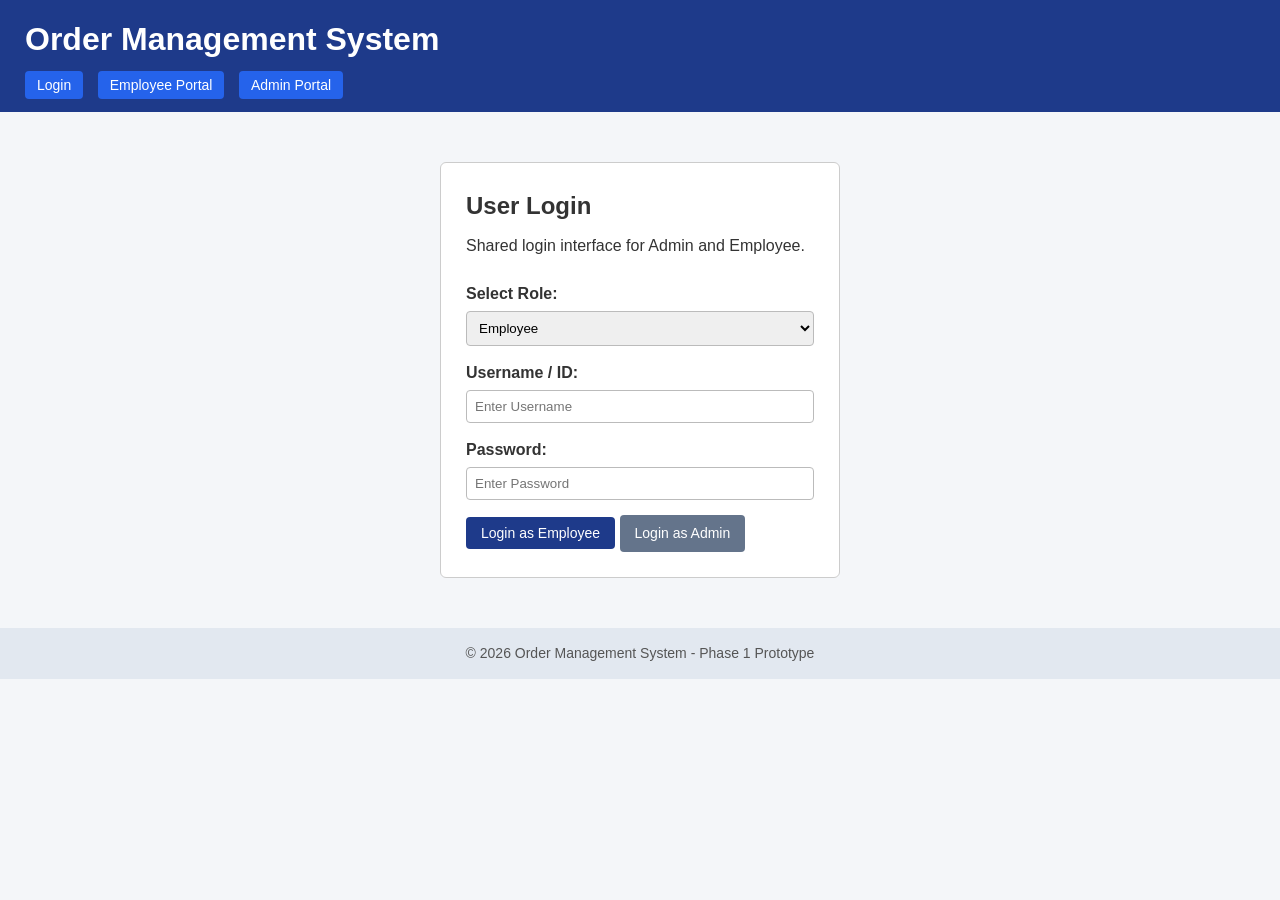
==== index.html @ 575bb40a "add login page" ====
<!DOCTYPE html>
<html lang="en">
<head>
    <meta charset="UTF-8">
    <title>Login - Order Management System</title>
    <link rel="stylesheet" href="css/style.css">
</head>
<body>
    <header>
        <h1>Order Management System</h1>
        <nav>
            <ul>
                <li><a href="index.html">Login</a></li>
                <li><a href="employee-dashboard.html">Employee Portal</a></li>
                <li><a href="admin-dashboard.html">Admin Portal</a></li>
            </ul>
        </nav>
    </header>

    <main>
        <section id="login-box">
            <h2>User Login</h2>
            <p>Shared login interface for Admin and Employee.</p><br>
            <form action="employee-dashboard.html">
                <div class="form-group">
                    <label for="role">Select Role:</label>
                    <select id="role" name="role">
                        <option value="employee">Employee</option>
                        <option value="admin">Administrator (Admin)</option>
                    </select>
                </div>
                <div class="form-group">
                    <label for="username">Username / ID:</label>
                    <input type="text" id="username" name="username" placeholder="Enter Username" required>
                </div>
                <div class="form-group">
                    <label for="password">Password:</label>
                    <input type="password" id="password" name="password" placeholder="Enter Password" required>
                </div>
                <button type="submit" class="btn">Login as Employee</button>
                <a href="admin-dashboard.html" class="btn btn-reset">Login as Admin</a>
            </form>
        </section>
    </main>

    <footer>
        <p>&copy; 2026 Order Management System - Phase 1 Prototype</p>
    </footer>
</body>
</html>
---- css/style.css ----
/* 1. Element Selectors & Box Model */
* {
    box-sizing: border-box;
    margin: 0;
    padding: 0;
}

body {
    font-family: Arial, sans-serif;
    background-color: #f4f6f9;
    color: #333333;
    line-height: 1.5;
}

header {
    background-color: #1e3a8a;
    color: white;
    padding: 15px 25px;
}

main {
    max-width: 1000px;
    margin: 25px auto;
    padding: 0 15px;
}

footer {
    text-align: center;
    padding: 15px;
    background-color: #e2e8f0;
    color: #555555;
    margin-top: 40px;
    font-size: 14px;
}

h1,
h2,
h3 {
    margin-bottom: 10px;
}

/* 2. Descendant Selectors & Navigation */
nav ul {
    list-style-type: none;
    margin-top: 10px;
}

nav ul li {
    display: inline-block;
    margin-right: 10px;
}

nav ul li a {
    color: white;
    text-decoration: none;
    padding: 6px 12px;
    background-color: #2563eb;
    border-radius: 4px;
    font-size: 14px;
}

/* 3. Pseudo-class (:hover) */
nav ul li a:hover {
    background-color: #1d4ed8;
}

.btn:hover {
    opacity: 0.85;
}

/* 4. ID Selectors */
#login-box {
    max-width: 400px;
    margin: 50px auto;
    background: white;
    padding: 25px;
    border: 1px solid #cccccc;
    border-radius: 6px;
}

#order-form {
    background: white;
    padding: 20px;
    border: 1px solid #cccccc;
    border-radius: 6px;
}

/* 5. Class Selectors (Cards, Forms, Tables, Buttons) */
.card-container {
    display: flex;
    gap: 15px;
    flex-wrap: wrap;
    margin: 20px 0;
}

.card {
    background: white;
    border: 1px solid #cccccc;
    border-left: 4px solid #1e3a8a;
    padding: 15px;
    flex: 1;
    min-width: 200px;
    border-radius: 4px;
}

.card p {
    font-size: 22px;
    font-weight: bold;
    color: #1e3a8a;
    margin-top: 5px;
}

.box {
    background: white;
    padding: 20px;
    border: 1px solid #cccccc;
    border-radius: 6px;
    margin-top: 20px;
}

.form-group {
    margin-bottom: 15px;
}

.form-group label {
    display: block;
    font-weight: bold;
    margin-bottom: 5px;
}

.form-group input,
.form-group select,
.form-group textarea {
    width: 100%;
    padding: 8px;
    border: 1px solid #bbbbbb;
    border-radius: 4px;
}

.radio-options label {
    display: inline-block;
    font-weight: normal;
    margin-right: 15px;
}

.radio-options input {
    width: auto;
}

.btn {
    display: inline-block;
    padding: 8px 15px;
    background-color: #1e3a8a;
    color: white;
    border: none;
    border-radius: 4px;
    text-decoration: none;
    cursor: pointer;
    font-size: 14px;
}

.btn-reset {
    background-color: #64748b;
}

.btn-approve {
    background-color: #16a34a;
    padding: 5px 10px;
}

.btn-reject {
    background-color: #dc2626;
    padding: 5px 10px;
}

table {
    width: 100%;
    border-collapse: collapse;
    margin-top: 10px;
}

table th,
table td {
    border: 1px solid #dddddd;
    padding: 10px;
    text-align: left;
}

table th {
    background-color: #e2e8f0;
}

.status-pending {
    color: #b45309;
    font-weight: bold;
}

.status-approved {
    color: #15803d;
    font-weight: bold;
}

.status-rejected {
    color: #b91c1c;
    font-weight: bold;
}
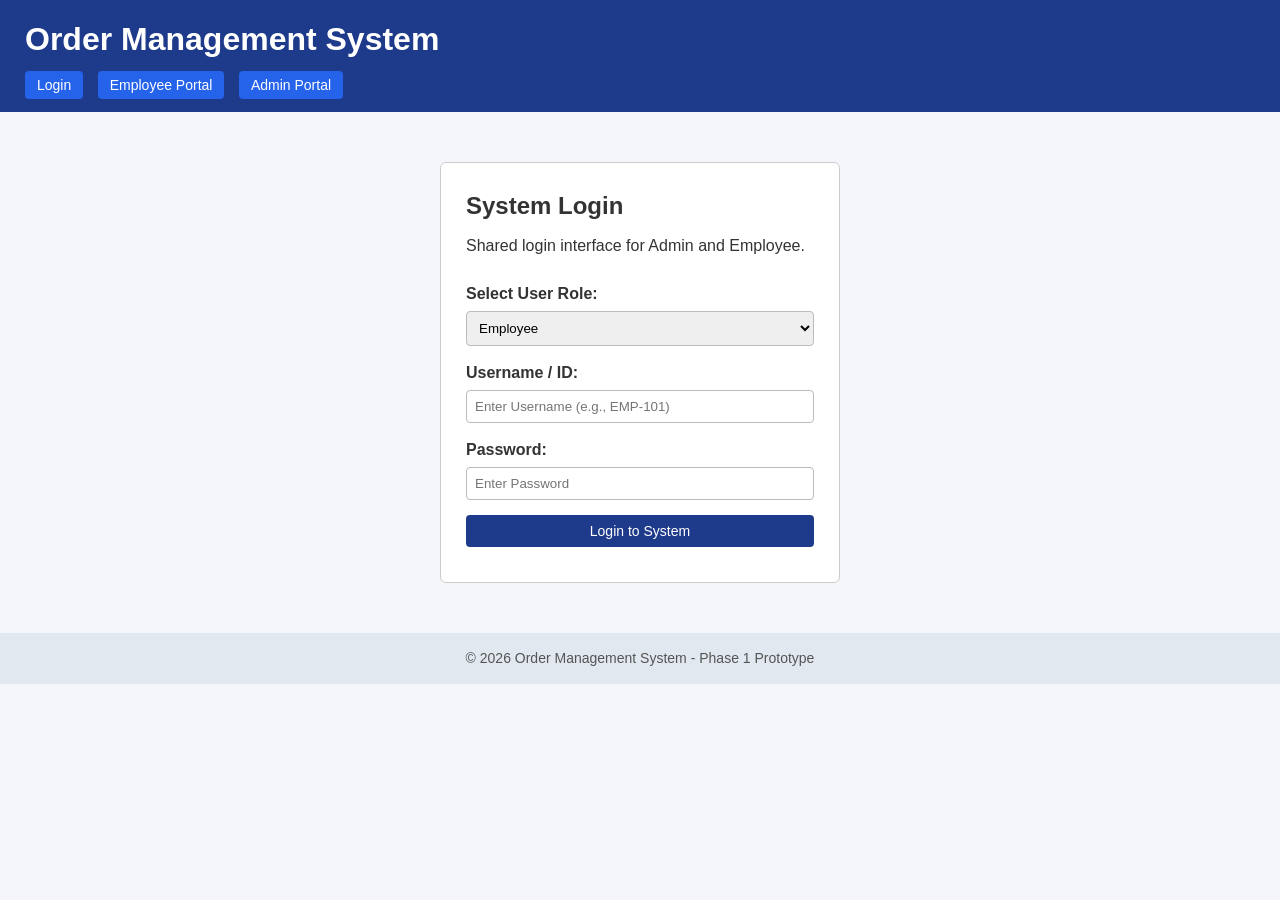
==== commit 2d9f5107: "change login page" ====
--- a/index.html
+++ b/index.html
@@ -1,10 +1,13 @@
 <!DOCTYPE html>
 <html lang="en">
+
 <head>
     <meta charset="UTF-8">
+    <meta name="viewport" content="width=device-width, initial-scale=1.0">
     <title>Login - Order Management System</title>
     <link rel="stylesheet" href="css/style.css">
 </head>
+
 <body>
     <header>
         <h1>Order Management System</h1>
@@ -19,26 +22,33 @@
 
     <main>
         <section id="login-box">
-            <h2>User Login</h2>
-            <p>Shared login interface for Admin and Employee.</p><br>
-            <form action="employee-dashboard.html">
+            <h2>System Login</h2>
+            <p>Shared login interface for Admin and Employee.</p>
+            <br>
+
+            <!-- Routes to Admin or Employee dashboard based on selected dropdown role -->
+            <form action="employee-dashboard.html"
+                onsubmit="this.action = (document.getElementById('role').value === 'admin') ? 'admin-dashboard.html' : 'employee-dashboard.html';">
                 <div class="form-group">
-                    <label for="role">Select Role:</label>
+                    <label for="role">Select User Role:</label>
                     <select id="role" name="role">
                         <option value="employee">Employee</option>
                         <option value="admin">Administrator (Admin)</option>
                     </select>
                 </div>
+
                 <div class="form-group">
                     <label for="username">Username / ID:</label>
-                    <input type="text" id="username" name="username" placeholder="Enter Username" required>
+                    <input type="text" id="username" name="username" placeholder="Enter Username (e.g., EMP-101)"
+                        required>
                 </div>
+
                 <div class="form-group">
                     <label for="password">Password:</label>
                     <input type="password" id="password" name="password" placeholder="Enter Password" required>
                 </div>
-                <button type="submit" class="btn">Login as Employee</button>
-                <a href="admin-dashboard.html" class="btn btn-reset">Login as Admin</a>
+
+                <button type="submit" class="btn" style="width: 100%; margin-bottom: 10px;">Login to System</button>
             </form>
         </section>
     </main>
@@ -47,4 +57,5 @@
         <p>&copy; 2026 Order Management System - Phase 1 Prototype</p>
     </footer>
 </body>
+
 </html>
